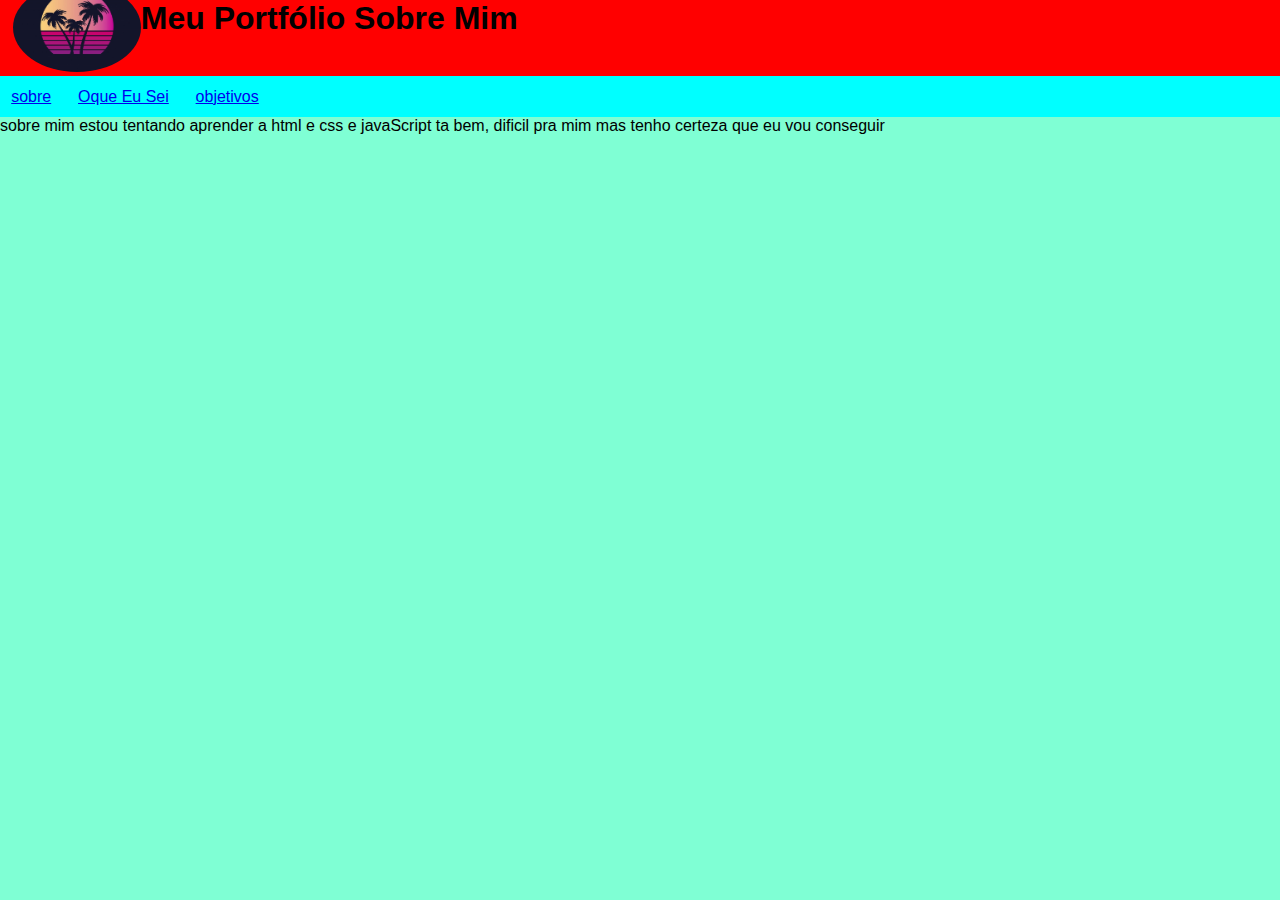
==== sobre.html @ a870023b "meu site" ====
<!DOCTYPE html>
<html lang="pr-br">

<head>
    <meta charset="UTF-8">
    <meta name="viewport" content="width=device-width, initial-scale=1.0">
    <link rel="stylesheet" href="style.css">
    <title>meu portfólio</title>
</head>

<body>
    <header>
        <h1>Meu Portfólio Sobre Mim</h1>
        <a href="index.html"><img src="/img/logo01.jpg" alt="logo da minha pagina"></a>
    </header>

    <nav>
    <a href="sobre.html">sobre</a>
    <a href="#">Oque Eu Sei</a>
    <a href="#">objetivos</a>
    </nav>

    <main>
        sobre mim estou tentando aprender a html e css e javaScript ta bem, dificil pra mim mas tenho certeza que eu vou conseguir  
    </main>
    <footer>

    </footer>
</body>

</html>
---- style.css ----
body{
    background-color:aquamarine ;
    padding: 0;
    margin: 0;
    font-size: 16px;
    font-family: sans-serif;
    
}
img{
 margin-left: 1%;
 width: 10%;
 border-radius:100%;
 height:auto;
 margin-top: -100px;
}
header{
    background:red;
}

header h1 {
        margin-left: 11%;
        margin-top: 0px;
}
nav{
    background-color: aqua;
}
nav a{
    padding:.7rem;
    display: inline-block;
}
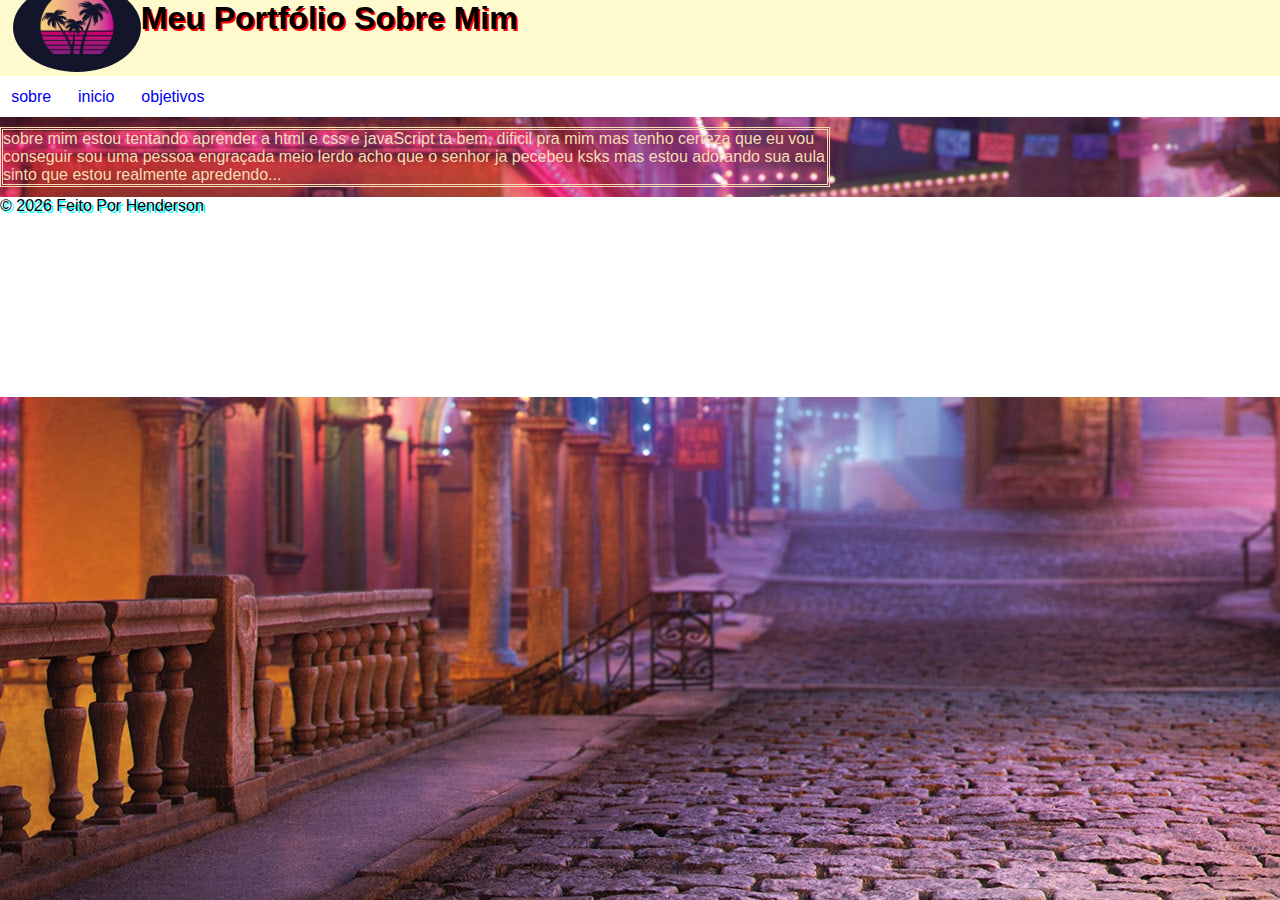
==== commit d22ff000: "Add files via upload" ====
--- a/sobre.html
+++ b/sobre.html
@@ -1,31 +1,35 @@
-<!DOCTYPE html>
-<html lang="pr-br">
-
-<head>
-    <meta charset="UTF-8">
-    <meta name="viewport" content="width=device-width, initial-scale=1.0">
-    <link rel="stylesheet" href="style.css">
-    <title>meu portfólio</title>
-</head>
-
-<body>
-    <header>
-        <h1>Meu Portfólio Sobre Mim</h1>
-        <a href="index.html"><img src="/img/logo01.jpg" alt="logo da minha pagina"></a>
-    </header>
-
-    <nav>
-    <a href="sobre.html">sobre</a>
-    <a href="#">Oque Eu Sei</a>
-    <a href="#">objetivos</a>
-    </nav>
-
-    <main>
-        sobre mim estou tentando aprender a html e css e javaScript ta bem, dificil pra mim mas tenho certeza que eu vou conseguir  
-    </main>
-    <footer>
-
-    </footer>
-</body>
-
+<!DOCTYPE html>
+<html lang="pr-br">
+
+<head>
+    <meta charset="UTF-8">
+    <meta name="viewport" content="width=device-width, initial-scale=1.0">
+    <link rel="stylesheet" href="style.css">
+    <title>meu portfólio</title>
+</head>
+
+<body>
+    <header>
+        <h1>Meu Portfólio Sobre Mim</h1>
+        <a href="index.html"><img src="/img/logo01.jpg" alt="logo da minha pagina"></a>
+    </header>
+
+    <nav>
+
+    <a href="sobre.html">sobre</a>
+    <a href="index.html">inicio</a>
+    <a href="objetivo.html">objetivos</a>
+    </nav>
+
+    <main>
+       <P> sobre mim estou tentando aprender a html e css e javaScript ta bem, dificil pra mim mas tenho certeza que eu vou conseguir sou uma pessoa engraçada meio lerdo acho que o senhor ja pecebeu ksks mas estou adorando sua aula sinto que estou realmente apredendo...</P> 
+    </main>
+    <footer>
+        <script>
+        date = new Date().getFullYear();
+        document.write(`&copy; ${date} Feito Por Henderson`);
+        </script>
+            </footer>
+</body>
+
 </html>--- a/style.css
+++ b/style.css
@@ -1,30 +1,54 @@
-body{
-    background-color:aquamarine ;
-    padding: 0;
-    margin: 0;
-    font-size: 16px;
-    font-family: sans-serif;
-    
-}
-img{
- margin-left: 1%;
- width: 10%;
- border-radius:100%;
- height:auto;
- margin-top: -100px;
-}
-header{
-    background:red;
-}
-
-header h1 {
-        margin-left: 11%;
-        margin-top: 0px;
-}
-nav{
-    background-color: aqua;
-}
-nav a{
-    padding:.7rem;
-    display: inline-block;
+body {
+    background-color: aquamarine;
+    background-image: url(img/back01.jpeg);
+    padding: 0;
+    margin: 0;
+    font-size: 16px;
+    font-family: sans-serif;
+
+}
+
+img {
+    margin-left: 1%;
+    width: 10%;
+    border-radius: 100%;
+    height: auto;
+    margin-top: -100px;
+}
+
+header {
+    background: lemonchiffon;
+}
+
+header h1 {
+    margin-left: 11%;
+    margin-top: 0px;
+    text-shadow: 2px 2px red;
+}
+
+nav {
+    background-color: white;
+}
+
+nav a {
+    padding: .7rem;
+    display: inline-block;
+    text-decoration: none;
+}
+
+p {
+    color: wheat;
+    border-style: double;
+    margin: 10px 450px 10px 0px;
+}
+.div{
+    border: 5px solid gold;
+    padding: 0px;
+    margin: 0px;
+}
+footer{
+    background-color: white;
+    text-shadow: 2px 2px aqua;
+    height: 200px;
+    width: 100%;
 }